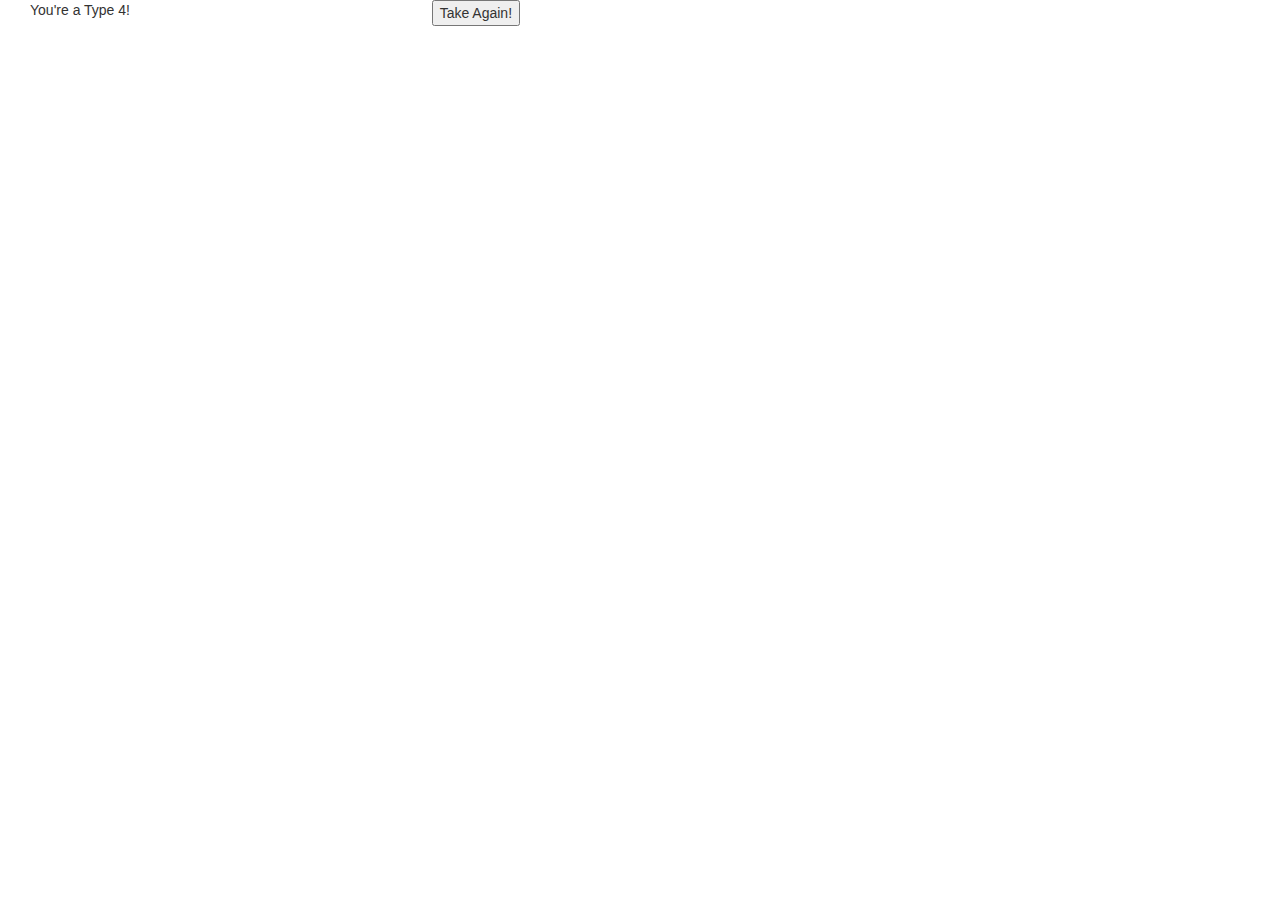
==== partials/dashboard.html @ f4062d99 "add bootstrap, button and start layout" ====
<!DOCTYPE html>
<html>
<head>
  <title>Your Personality Type</title>
  <link rel="stylesheet" href="https://maxcdn.bootstrapcdn.com/bootstrap/3.3.7/css/bootstrap.min.css" integrity="sha384-BVYiiSIFeK1dGmJRAkycuHAHRg32OmUcww7on3RYdg4Va+PmSTsz/K68vbdEjh4u" crossorigin="anonymous">
  <meta name="viewport" content="width=device-width, initial-scale=1">
</head>
<body>
<div class="container-fluid">
  <div class="col-md-4">
    You're a Type 4!
  </div>
  <button>Take Again!</button>
</div>
  <script src="https://ajax.googleapis.com/ajax/libs/jquery/1.12.4/jquery.min.js"></script>
  <script src="js/bootstrap.min.js"></script>
</body>
</html>
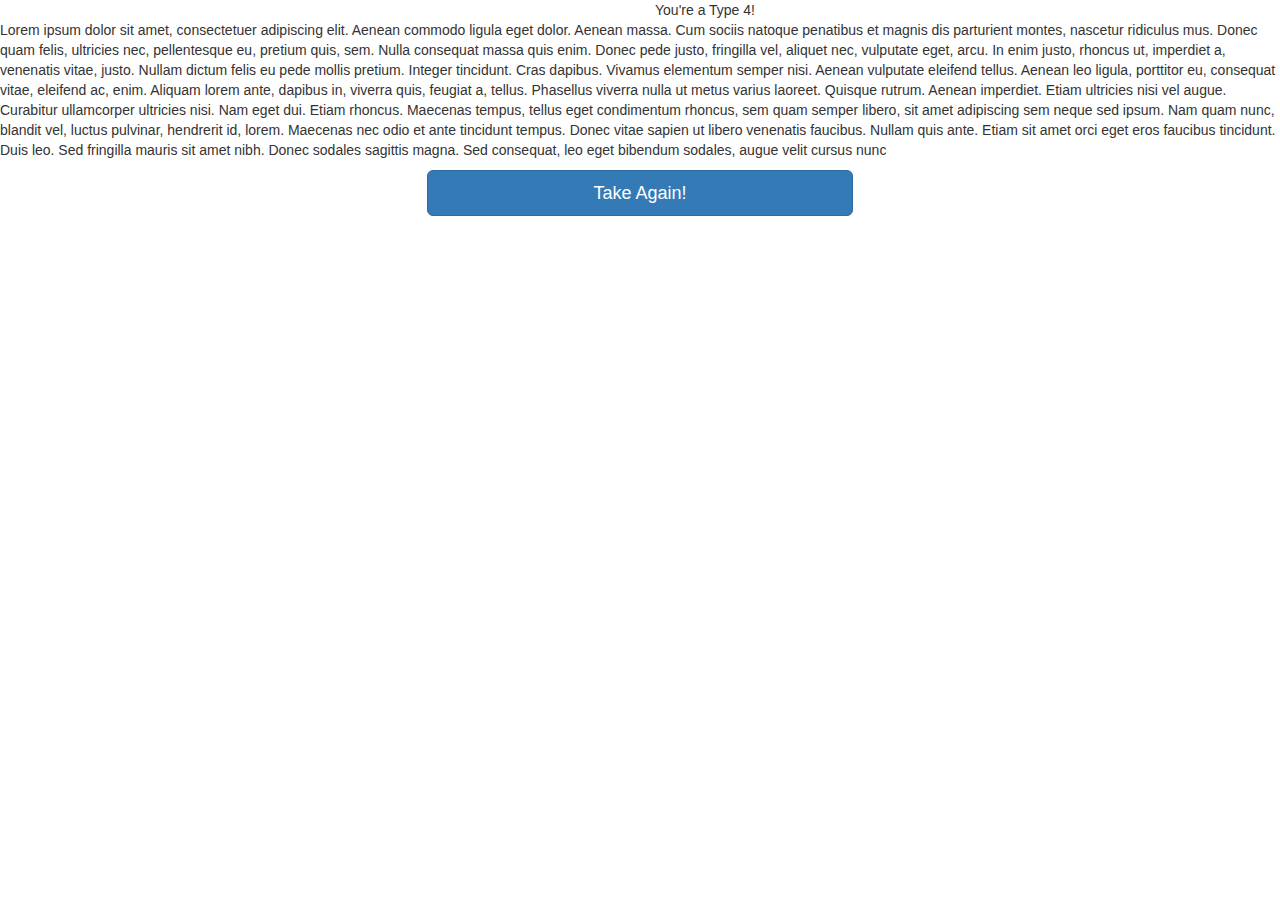
==== commit b7a4f1f9: "add ipsum and layout" ====
--- a/partials/dashboard.html
+++ b/partials/dashboard.html
@@ -7,10 +7,17 @@
 </head>
 <body>
 <div class="container-fluid">
-  <div class="col-md-4">
+  <div class="row">
+  <div class="col-md-6 col-md-offset-6">
     You're a Type 4!
   </div>
-  <button>Take Again!</button>
+  </div>
+  <div class="row"
+    <p>Lorem ipsum dolor sit amet, consectetuer adipiscing elit. Aenean commodo ligula eget dolor. Aenean massa. Cum sociis natoque penatibus et magnis dis parturient montes, nascetur ridiculus mus. Donec quam felis, ultricies nec, pellentesque eu, pretium quis, sem. Nulla consequat massa quis enim. Donec pede justo, fringilla vel, aliquet nec, vulputate eget, arcu. In enim justo, rhoncus ut, imperdiet a, venenatis vitae, justo. Nullam dictum felis eu pede mollis pretium. Integer tincidunt. Cras dapibus. Vivamus elementum semper nisi. Aenean vulputate eleifend tellus. Aenean leo ligula, porttitor eu, consequat vitae, eleifend ac, enim. Aliquam lorem ante, dapibus in, viverra quis, feugiat a, tellus. Phasellus viverra nulla ut metus varius laoreet. Quisque rutrum. Aenean imperdiet. Etiam ultricies nisi vel augue. Curabitur ullamcorper ultricies nisi. Nam eget dui. Etiam rhoncus. Maecenas tempus, tellus eget condimentum rhoncus, sem quam semper libero, sit amet adipiscing sem neque sed ipsum. Nam quam nunc, blandit vel, luctus pulvinar, hendrerit id, lorem. Maecenas nec odio et ante tincidunt tempus. Donec vitae sapien ut libero venenatis faucibus. Nullam quis ante. Etiam sit amet orci eget eros faucibus tincidunt. Duis leo. Sed fringilla mauris sit amet nibh. Donec sodales sagittis magna. Sed consequat, leo eget bibendum sodales, augue velit cursus nunc</p>
+  </div>
+  <div class="row">
+    <button class="col-md-4 col-md-offset-4 btn btn-primary btn-lg">Take Again!</button>
+  </div>
 </div>
   <script src="https://ajax.googleapis.com/ajax/libs/jquery/1.12.4/jquery.min.js"></script>
   <script src="js/bootstrap.min.js"></script>
